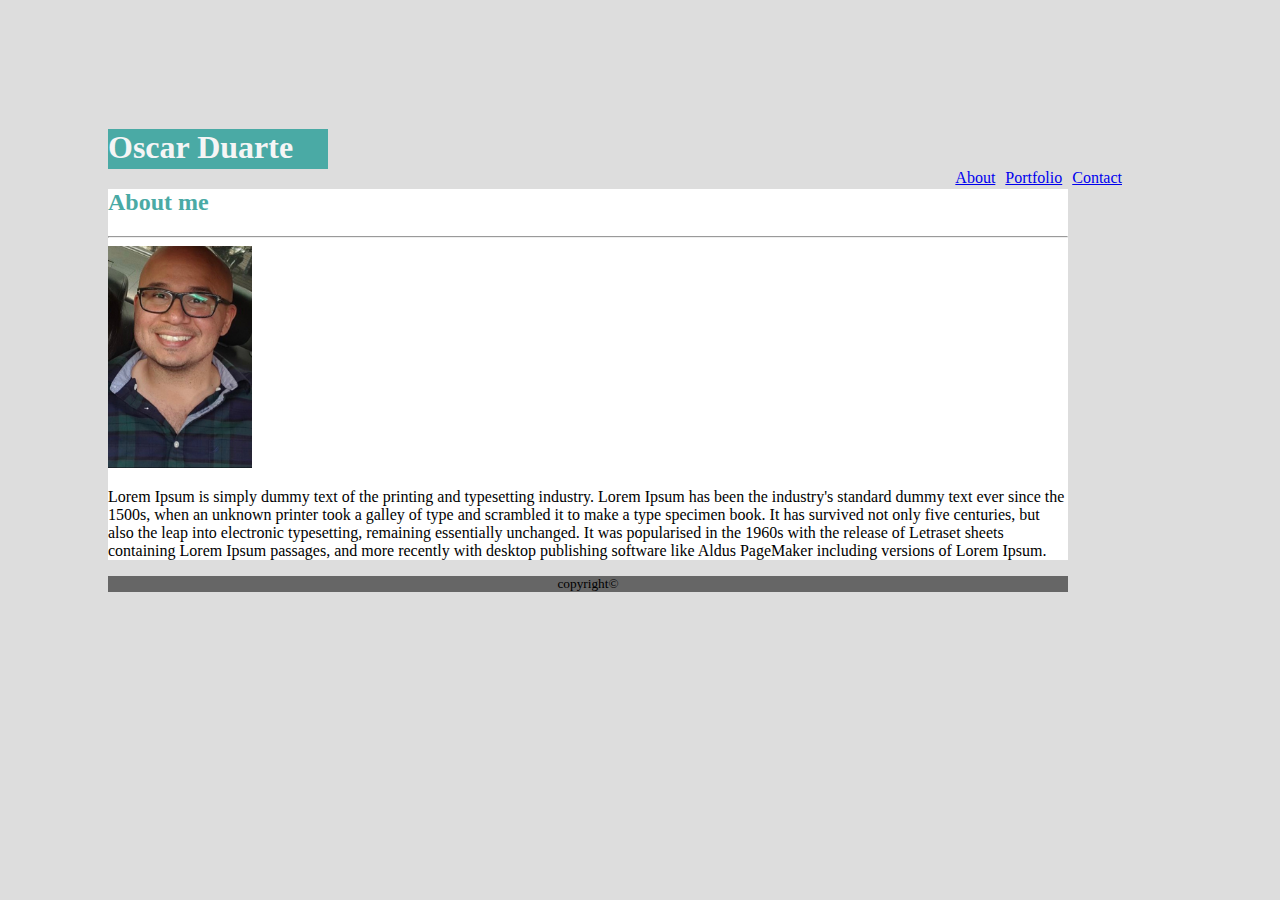
==== Basic-portfolio.html/index.html @ 7bc7d07a "worked on copyright" ====
<!DOCTYPE html>
<html lang="en">
<head>
    <meta charset="UTF-8">
    <meta name="viewport" content="width=device-width, initial-scale=1.0">
    <link rel="stylesheet" href="assets/css/style.css">
    <meta http-equiv="X-UA-Compatible" content="ie=edge">
    <title>Homework</title>
</head>

<body>
<!-- header as 2 elements title and links -->
<!-- content as 1 element: white box -->
<!-- white box has 3 elements: title , img, text -->
<!-- footer has 1 element, text -->

    <div id="header-link">
        <header><h1>Oscar Duarte</h1>

    </div>
            <div id="links">
        
                <a href="#" id="contact-link">Contact</a>

                <a href="#" id="portfolio-link">Portfolio</a>

                <a href="#" id="about-link">About</a>
        </header>
            </div>
</header>
    <div id="white-box">
    <h2>About me</h2>

    <hr>

    <img src="assets/images/IMG_0837.jpeg" id="foto"/>

    <p>Lorem Ipsum is simply dummy text of the printing and typesetting industry. Lorem Ipsum has been the industry's standard dummy text ever since the 1500s, when an unknown printer took a galley of type and scrambled it to make a type specimen book. It has survived not only five centuries, but also the leap into electronic typesetting, remaining essentially unchanged. It was popularised in the 1960s with the release of Letraset sheets containing Lorem Ipsum passages, and more recently with desktop publishing software like Aldus PageMaker including versions of Lorem Ipsum.</p>

    </div>

    <footer><center>copyright©</center></footer>
    
</body>
</html>
---- Basic-portfolio.html/assets/css/style.css ----
body{
    background-color:#dddddd;
    padding:100px;
}

#header-link{
    background-color:#4aaaa5;
    color:whitesmoke;
    font-family: 'Georgia', Times, Times New Roman, serif;
    width:220px;
    height:40px;
    margin:50px,50px,50px,50px;
    padding:50px,75px,50px,75px;
    /* border-style:;
    border:;
    border-color:; */
}

#contact-link{
    float:right;
    margin-right:50px;
}
#portfolio-link{
    float:right;
    margin-right:10px;
    }
#about-link{
    float:right;
    margin-right:10px;
    }
#links{
    float:center;
}  
#white-box{
    background:white;
    width:960px;
}  

h2{
    color:#4aaaa5;
}


#foto{
    width: 15%;
}
footer{
    background:#666666;
    width:960px;
    font-size:10pt; 
    font:
    
}
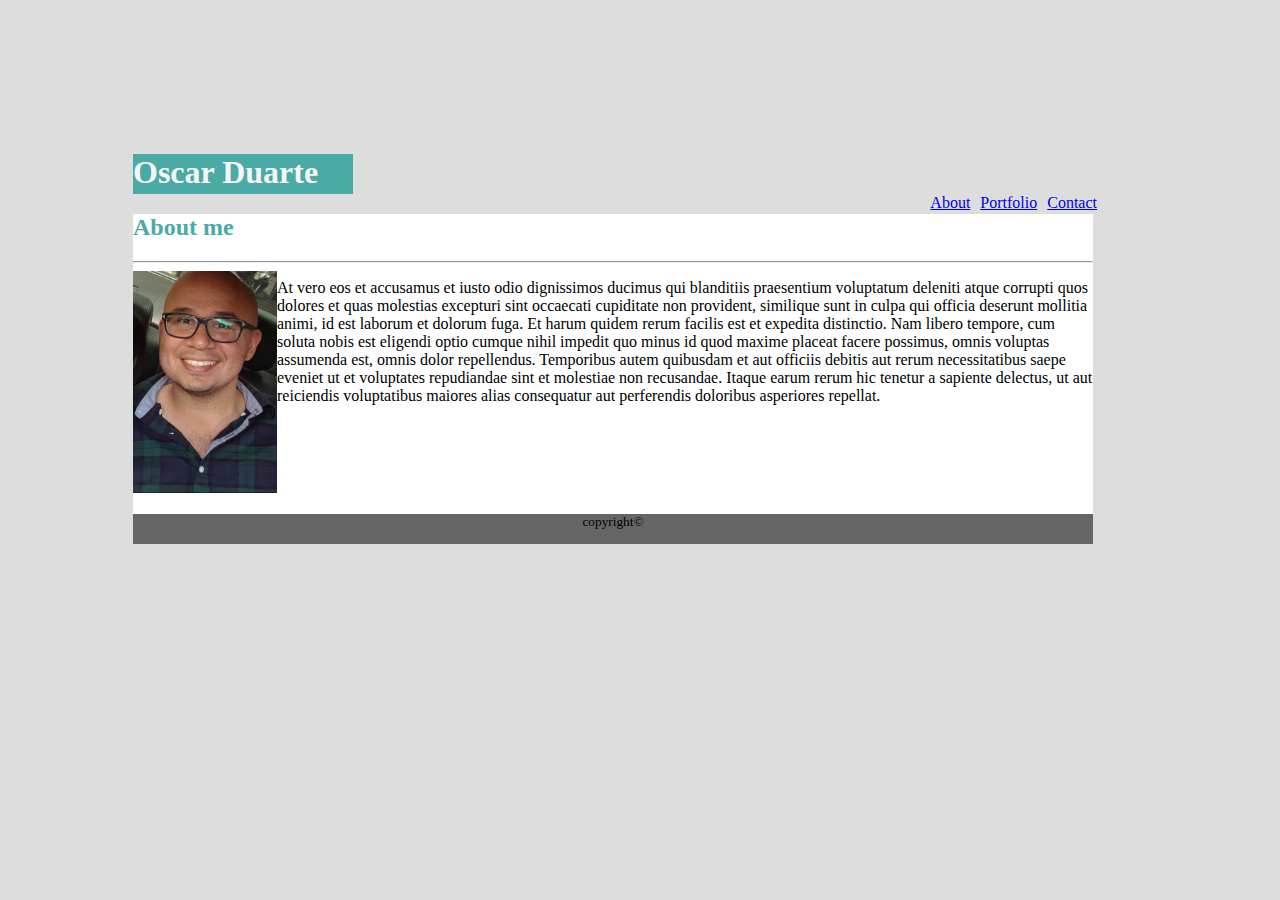
==== commit 969423bb: ".." ====
--- a/Basic-portfolio.html/index.html
+++ b/Basic-portfolio.html/index.html
@@ -5,7 +5,7 @@
     <meta name="viewport" content="width=device-width, initial-scale=1.0">
     <link rel="stylesheet" href="assets/css/style.css">
     <meta http-equiv="X-UA-Compatible" content="ie=edge">
-    <title>Homework</title>
+    <title>Homework-About me</title>
 </head>
 
 <body>
@@ -13,32 +13,33 @@
 <!-- content as 1 element: white box -->
 <!-- white box has 3 elements: title , img, text -->
 <!-- footer has 1 element, text -->
+<div>
 
     <div id="header-link">
         <header><h1>Oscar Duarte</h1>
 
     </div>
-            <div id="links">
+            <nav id="links">
         
                 <a href="#" id="contact-link">Contact</a>
 
                 <a href="#" id="portfolio-link">Portfolio</a>
 
                 <a href="#" id="about-link">About</a>
+                </nav>
         </header>
-            </div>
-</header>
+            
+
     <div id="white-box">
     <h2>About me</h2>
 
     <hr>
 
-    <img src="assets/images/IMG_0837.jpeg" id="foto"/>
+    <img src="assets/images/IMG_0837.jpeg" id="photo"/>
 
-    <p>Lorem Ipsum is simply dummy text of the printing and typesetting industry. Lorem Ipsum has been the industry's standard dummy text ever since the 1500s, when an unknown printer took a galley of type and scrambled it to make a type specimen book. It has survived not only five centuries, but also the leap into electronic typesetting, remaining essentially unchanged. It was popularised in the 1960s with the release of Letraset sheets containing Lorem Ipsum passages, and more recently with desktop publishing software like Aldus PageMaker including versions of Lorem Ipsum.</p>
-
+        <p>At vero eos et accusamus et iusto odio dignissimos ducimus qui blanditiis praesentium voluptatum deleniti atque corrupti quos dolores et quas molestias excepturi sint occaecati cupiditate non provident, similique sunt in culpa qui officia deserunt mollitia animi, id est laborum et dolorum fuga. Et harum quidem rerum facilis est et expedita distinctio. Nam libero tempore, cum soluta nobis est eligendi optio cumque nihil impedit quo minus id quod maxime placeat facere possimus, omnis voluptas assumenda est, omnis dolor repellendus. Temporibus autem quibusdam et aut officiis debitis aut rerum necessitatibus saepe eveniet ut et voluptates repudiandae sint et molestiae non recusandae. Itaque earum rerum hic tenetur a sapiente delectus, ut aut reiciendis voluptatibus maiores alias consequatur aut perferendis doloribus asperiores repellat.</p>
     </div>
-
+</div>
     <footer><center>copyright©</center></footer>
     
 </body>
--- a/Basic-portfolio.html/assets/css/style.css
+++ b/Basic-portfolio.html/assets/css/style.css
@@ -1,21 +1,24 @@
+/* About me page */
 body{
     background-color:#dddddd;
-    padding:100px;
+    /* background-image: url(/Basic-portfolio.html/assets/images/crossline-lines.png) */
+    padding:125px;
 }
-
 #header-link{
     background-color:#4aaaa5;
     color:whitesmoke;
     font-family: 'Georgia', Times, Times New Roman, serif;
     width:220px;
     height:40px;
-    margin:50px,50px,50px,50px;
+    margin:0%;
     padding:50px,75px,50px,75px;
     /* border-style:;
     border:;
     border-color:; */
 }
-
+nav {
+    display: block;
+  }
 #contact-link{
     float:right;
     margin-right:50px;
@@ -34,20 +37,22 @@
 #white-box{
     background:white;
     width:960px;
+    height:300px;
+    margin: 0%;
 }  
-
 h2{
     color:#4aaaa5;
 }
-
-
-#foto{
+#photo{
+    float:left;
     width: 15%;
 }
 footer{
     background:#666666;
     width:960px;
     font-size:10pt; 
-    font:
-    
-}+    height:30px;
+}
+/* About me page-end */
+
+/* Contact page */
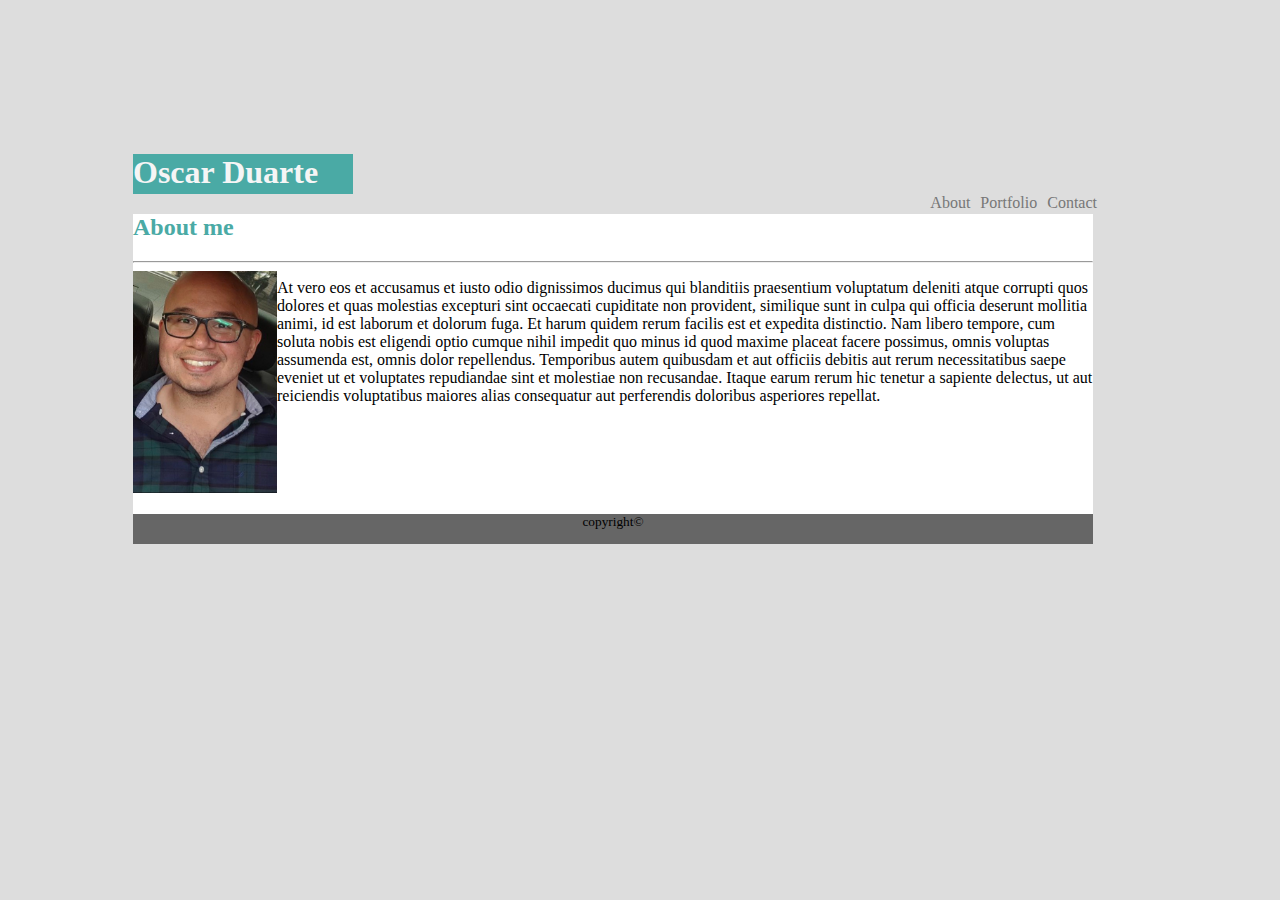
==== commit 36923702: "worked on form" ====
--- a/Basic-portfolio.html/index.html
+++ b/Basic-portfolio.html/index.html
@@ -13,32 +13,39 @@
 <!-- content as 1 element: white box -->
 <!-- white box has 3 elements: title , img, text -->
 <!-- footer has 1 element, text -->
+
 <div>
+        <header>
+    <div id="header-link">
+        
+            <h1>Oscar Duarte</h1>
+    </div>
 
-    <div id="header-link">
-        <header><h1>Oscar Duarte</h1>
+
+
+            <div id="links">
+                    <a href="#" id="contact-link">Contact</a>
+                    <a href="#" id="portfolio-link">Portfolio</a>
+                    <a href="#" id="about-link">About</a>
+            </div>
+
+
+
+        </header>
+            
+<selection>
+    <div id="white-box">
+
+        <h2>About me</h2>
+
+        <hr>
+
+        <img src="assets/images/IMG_0837.jpeg" id="photo"/>
+
+        <p>At vero eos et accusamus et iusto odio dignissimos ducimus qui blanditiis praesentium voluptatum deleniti atque corrupti quos dolores et quas molestias excepturi sint occaecati cupiditate non provident, similique sunt in culpa qui officia deserunt mollitia animi, id est laborum et dolorum fuga. Et harum quidem rerum facilis est et expedita distinctio. Nam libero tempore, cum soluta nobis est eligendi optio cumque nihil impedit quo minus id quod maxime placeat facere possimus, omnis voluptas assumenda est, omnis dolor repellendus. Temporibus autem quibusdam et aut officiis debitis aut rerum necessitatibus saepe eveniet ut et voluptates repudiandae sint et molestiae non recusandae. Itaque earum rerum hic tenetur a sapiente delectus, ut aut reiciendis voluptatibus maiores alias consequatur aut perferendis doloribus asperiores repellat.</p>
 
     </div>
-            <nav id="links">
-        
-                <a href="#" id="contact-link">Contact</a>
-
-                <a href="#" id="portfolio-link">Portfolio</a>
-
-                <a href="#" id="about-link">About</a>
-                </nav>
-        </header>
-            
-
-    <div id="white-box">
-    <h2>About me</h2>
-
-    <hr>
-
-    <img src="assets/images/IMG_0837.jpeg" id="photo"/>
-
-        <p>At vero eos et accusamus et iusto odio dignissimos ducimus qui blanditiis praesentium voluptatum deleniti atque corrupti quos dolores et quas molestias excepturi sint occaecati cupiditate non provident, similique sunt in culpa qui officia deserunt mollitia animi, id est laborum et dolorum fuga. Et harum quidem rerum facilis est et expedita distinctio. Nam libero tempore, cum soluta nobis est eligendi optio cumque nihil impedit quo minus id quod maxime placeat facere possimus, omnis voluptas assumenda est, omnis dolor repellendus. Temporibus autem quibusdam et aut officiis debitis aut rerum necessitatibus saepe eveniet ut et voluptates repudiandae sint et molestiae non recusandae. Itaque earum rerum hic tenetur a sapiente delectus, ut aut reiciendis voluptatibus maiores alias consequatur aut perferendis doloribus asperiores repellat.</p>
-    </div>
+</selection>
 </div>
     <footer><center>copyright©</center></footer>
     
--- a/Basic-portfolio.html/assets/css/style.css
+++ b/Basic-portfolio.html/assets/css/style.css
@@ -16,9 +16,7 @@
     border:;
     border-color:; */
 }
-nav {
-    display: block;
-  }
+
 #contact-link{
     float:right;
     margin-right:50px;
@@ -34,6 +32,10 @@
 #links{
     float:center;
 }  
+a { 
+    color: #777777;
+    text-decoration: none;
+}
 #white-box{
     background:white;
     width:960px;
@@ -47,6 +49,20 @@
     float:left;
     width: 15%;
 }
+input { 
+    border: 1px solid #ccc;
+    font-size: 15px;
+    margin: 10px 0 10px 0;
+    padding: 7px;
+    width: 882px;
+}
+textarea { 
+    border: 1px solid #ccc;
+    height: 275px;
+    margin: 10px 0 15px 0;
+    padding: 7px;
+    min-width: 882px;
+}
 footer{
     background:#666666;
     width:960px;
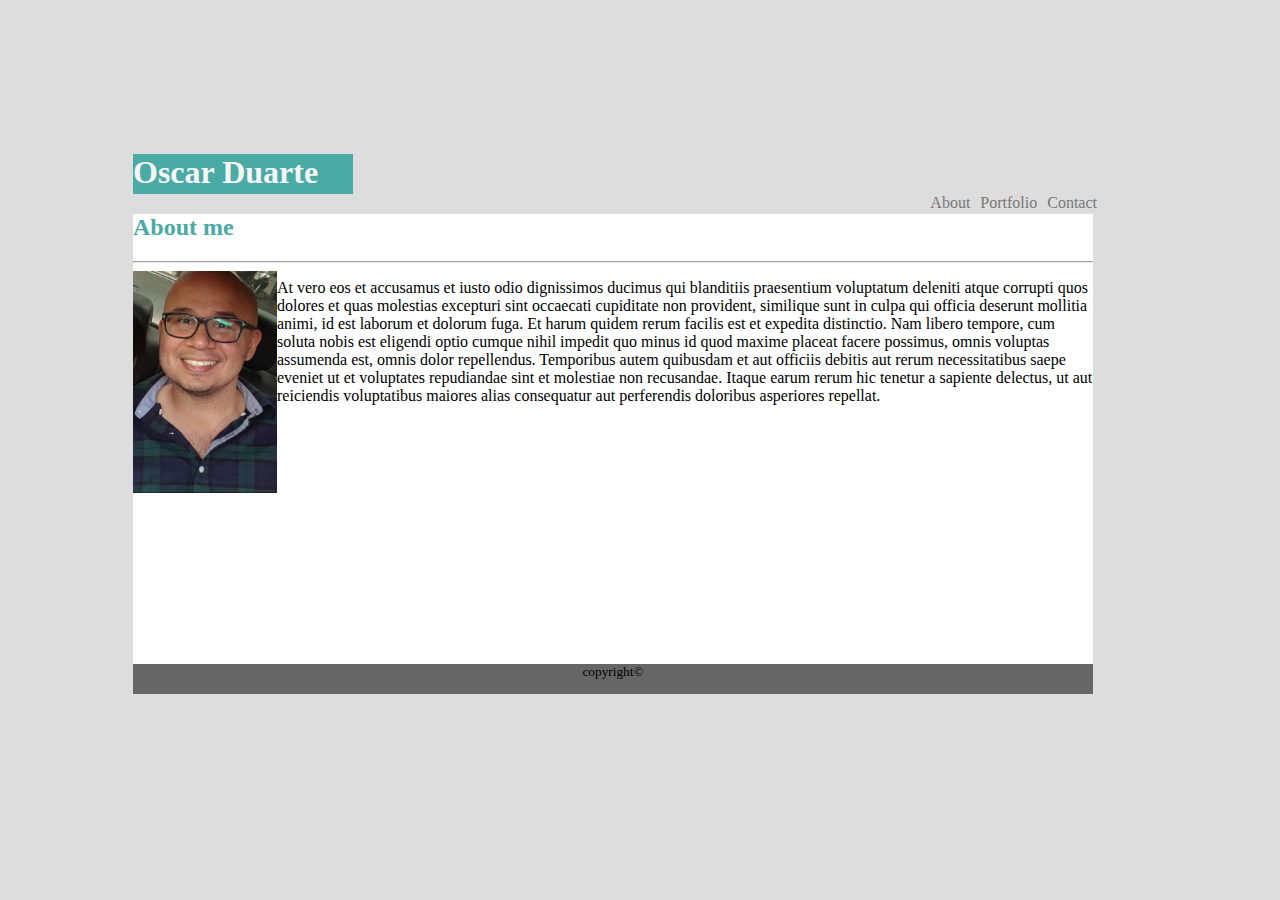
==== commit da1fb7e3: "worked contact" ====
--- a/Basic-portfolio.html/index.html
+++ b/Basic-portfolio.html/index.html
@@ -1,5 +1,6 @@
 <!DOCTYPE html>
 <html lang="en">
+    
 <head>
     <meta charset="UTF-8">
     <meta name="viewport" content="width=device-width, initial-scale=1.0">
@@ -28,9 +29,6 @@
                     <a href="#" id="portfolio-link">Portfolio</a>
                     <a href="#" id="about-link">About</a>
             </div>
-
-
-
         </header>
             
 <selection>
--- a/Basic-portfolio.html/assets/css/style.css
+++ b/Basic-portfolio.html/assets/css/style.css
@@ -39,7 +39,7 @@
 #white-box{
     background:white;
     width:960px;
-    height:300px;
+    height:450px;
     margin: 0%;
 }  
 h2{
@@ -53,15 +53,23 @@
     border: 1px solid #ccc;
     font-size: 15px;
     margin: 10px 0 10px 0;
-    padding: 7px;
-    width: 882px;
+    padding: 3px;
+    width: 952px;
 }
 textarea { 
     border: 1px solid #ccc;
-    height: 275px;
+    height: 135px;
     margin: 10px 0 15px 0;
     padding: 7px;
-    min-width: 882px;
+    min-width: 945px;
+}
+button { 
+    background-color: #4aaaa5; 
+    border: 1px solid #4aaaa5;
+    color: white;
+    font-size: 12px;
+    padding: 12px;
+    width: 140px;
 }
 footer{
     background:#666666;
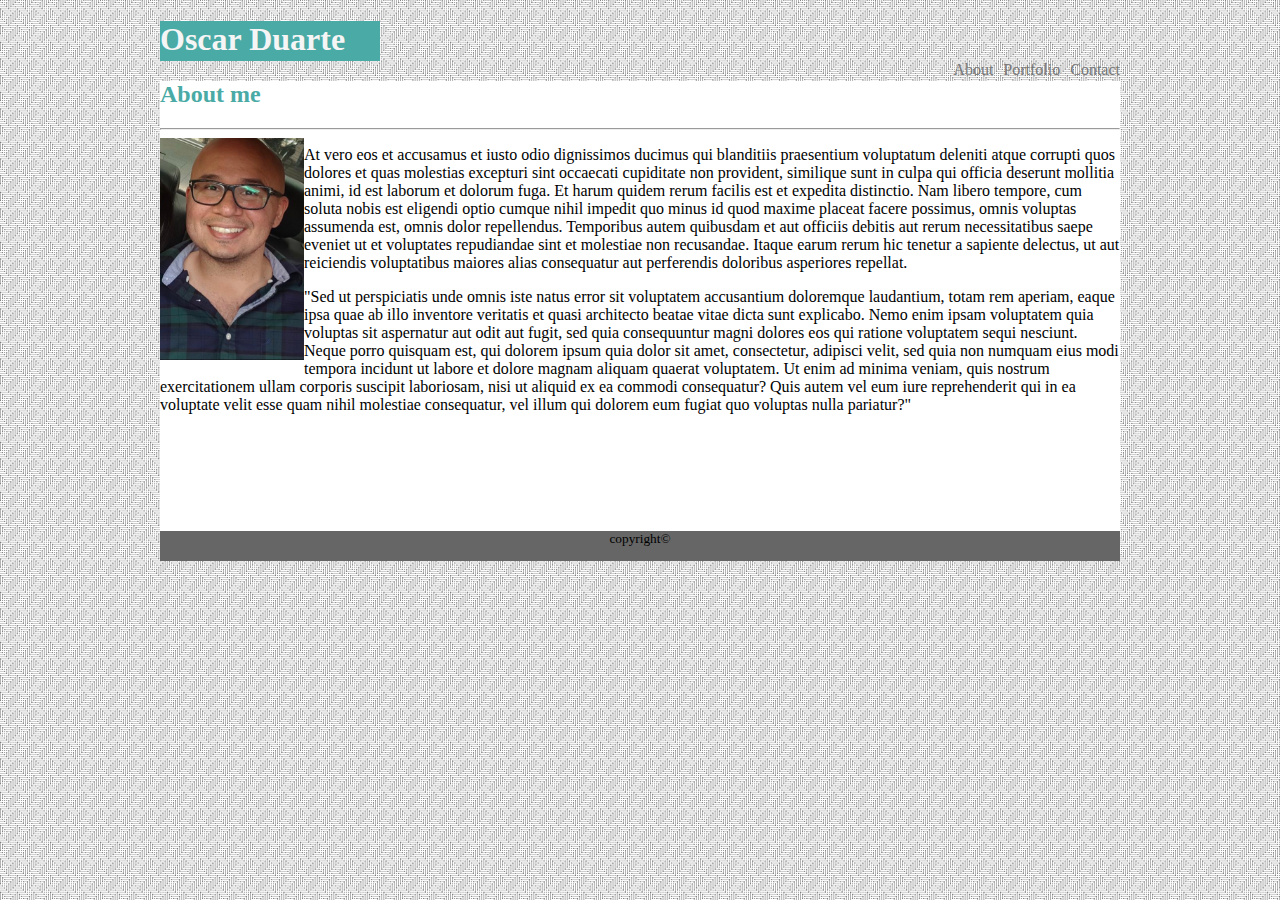
==== commit 10783356: ".." ====
--- a/Basic-portfolio.html/index.html
+++ b/Basic-portfolio.html/index.html
@@ -31,7 +31,7 @@
             </div>
         </header>
             
-<selection>
+<section>
     <div id="white-box">
 
         <h2>About me</h2>
@@ -41,9 +41,11 @@
         <img src="assets/images/IMG_0837.jpeg" id="photo"/>
 
         <p>At vero eos et accusamus et iusto odio dignissimos ducimus qui blanditiis praesentium voluptatum deleniti atque corrupti quos dolores et quas molestias excepturi sint occaecati cupiditate non provident, similique sunt in culpa qui officia deserunt mollitia animi, id est laborum et dolorum fuga. Et harum quidem rerum facilis est et expedita distinctio. Nam libero tempore, cum soluta nobis est eligendi optio cumque nihil impedit quo minus id quod maxime placeat facere possimus, omnis voluptas assumenda est, omnis dolor repellendus. Temporibus autem quibusdam et aut officiis debitis aut rerum necessitatibus saepe eveniet ut et voluptates repudiandae sint et molestiae non recusandae. Itaque earum rerum hic tenetur a sapiente delectus, ut aut reiciendis voluptatibus maiores alias consequatur aut perferendis doloribus asperiores repellat.</p>
+        <p>"Sed ut perspiciatis unde omnis iste natus error sit voluptatem accusantium doloremque laudantium, totam rem aperiam, eaque ipsa quae ab illo inventore veritatis et quasi architecto beatae vitae dicta sunt explicabo. Nemo enim ipsam voluptatem quia voluptas sit aspernatur aut odit aut fugit, sed quia consequuntur magni dolores eos qui ratione voluptatem sequi nesciunt. Neque porro quisquam est, qui dolorem ipsum quia dolor sit amet, consectetur, adipisci velit, sed quia non numquam eius modi tempora incidunt ut labore et dolore magnam aliquam quaerat voluptatem. Ut enim ad minima veniam, quis nostrum exercitationem ullam corporis suscipit laboriosam, nisi ut aliquid ex ea commodi consequatur? Quis autem vel eum iure reprehenderit qui in ea voluptate velit esse quam nihil molestiae consequatur, vel illum qui dolorem eum fugiat quo voluptas nulla pariatur?"
 
+            </p>
     </div>
-</selection>
+</sectiont>
 </div>
     <footer><center>copyright©</center></footer>
     
--- a/Basic-portfolio.html/assets/css/style.css
+++ b/Basic-portfolio.html/assets/css/style.css
@@ -1,8 +1,8 @@
 /* About me page */
 body{
     background-color:#dddddd;
-    /* background-image: url(/Basic-portfolio.html/assets/images/crossline-lines.png) */
-    padding:125px;
+    background-image: url('../images/crossline-lines.png');
+    padding:0x;
 }
 #header-link{
     background-color:#4aaaa5;
@@ -10,16 +10,19 @@
     font-family: 'Georgia', Times, Times New Roman, serif;
     width:220px;
     height:40px;
-    margin:0%;
     padding:50px,75px,50px,75px;
     /* border-style:;
     border:;
     border-color:; */
 }
+header{
+    margin:0 auto;
+    width: 960px;
+}
 
 #contact-link{
     float:right;
-    margin-right:50px;
+    margin-right:0px;
 }
 #portfolio-link{
     float:right;
@@ -30,7 +33,9 @@
     margin-right:10px;
     }
 #links{
-    float:center;
+    float:right;
+    text-align: right;
+
 }  
 a { 
     color: #777777;
@@ -61,7 +66,7 @@
     height: 135px;
     margin: 10px 0 15px 0;
     padding: 7px;
-    min-width: 945px;
+    min-width: 987px;
 }
 button { 
     background-color: #4aaaa5; 
@@ -76,6 +81,11 @@
     width:960px;
     font-size:10pt; 
     height:30px;
+    margin:0px auto;
+}
+section{
+    margin:0px auto;
+    width:960px;
 }
 /* About me page-end */
 
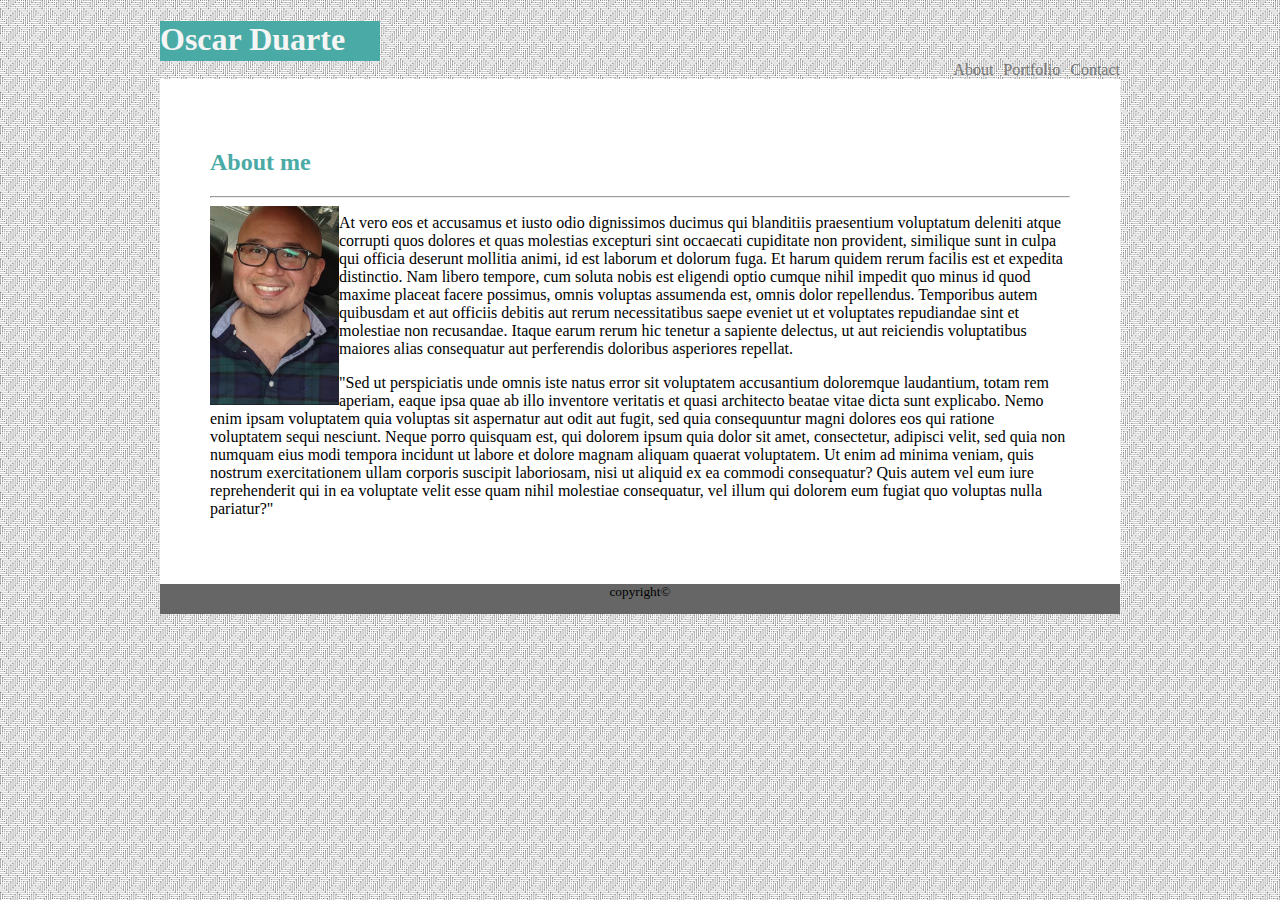
==== commit 1f41471f: "fixed margins/adding portfolio.html" ====
--- a/Basic-portfolio.html/index.html
+++ b/Basic-portfolio.html/index.html
@@ -25,9 +25,10 @@
 
 
             <div id="links">
-                    <a href="#" id="contact-link">Contact</a>
-                    <a href="#" id="portfolio-link">Portfolio</a>
-                    <a href="#" id="about-link">About</a>
+                <!-- has to go directly into the file -->
+                    <a href="contact.html" id="contact-link">Contact</a>
+                    <a href="portfolio.html" id="portfolio-link">Portfolio</a>
+                    <a href="index.html" id="about-link">About</a>
             </div>
         </header>
             
--- a/Basic-portfolio.html/assets/css/style.css
+++ b/Basic-portfolio.html/assets/css/style.css
@@ -43,9 +43,11 @@
 }
 #white-box{
     background:white;
-    width:960px;
-    height:450px;
-    margin: 0%;
+    width:860px;
+    margin: 0px auto;
+    padding:50px;
+    /* extent the container*/
+    overflow: auto;
 }  
 h2{
     color:#4aaaa5;
@@ -59,21 +61,24 @@
     font-size: 15px;
     margin: 10px 0 10px 0;
     padding: 3px;
-    width: 952px;
+    width: 850px;
 }
 textarea { 
     border: 1px solid #ccc;
     height: 135px;
     margin: 10px 0 15px 0;
     padding: 7px;
-    min-width: 987px;
+    width: 850px;
 }
-button { 
+#text-area{
+    margin: 40px 0 0 0;
+}
+#submit { 
     background-color: #4aaaa5; 
     border: 1px solid #4aaaa5;
     color: white;
     font-size: 12px;
-    padding: 12px;
+    height: 50px;
     width: 140px;
 }
 footer{
@@ -87,6 +92,13 @@
     margin:0px auto;
     width:960px;
 }
+.box{
+    width: 300px;
+    height:150px;
+    background-color: grey;
+    float: left;
+    margin:0 10px 10px 0;
+}
 /* About me page-end */
 
 /* Contact page */
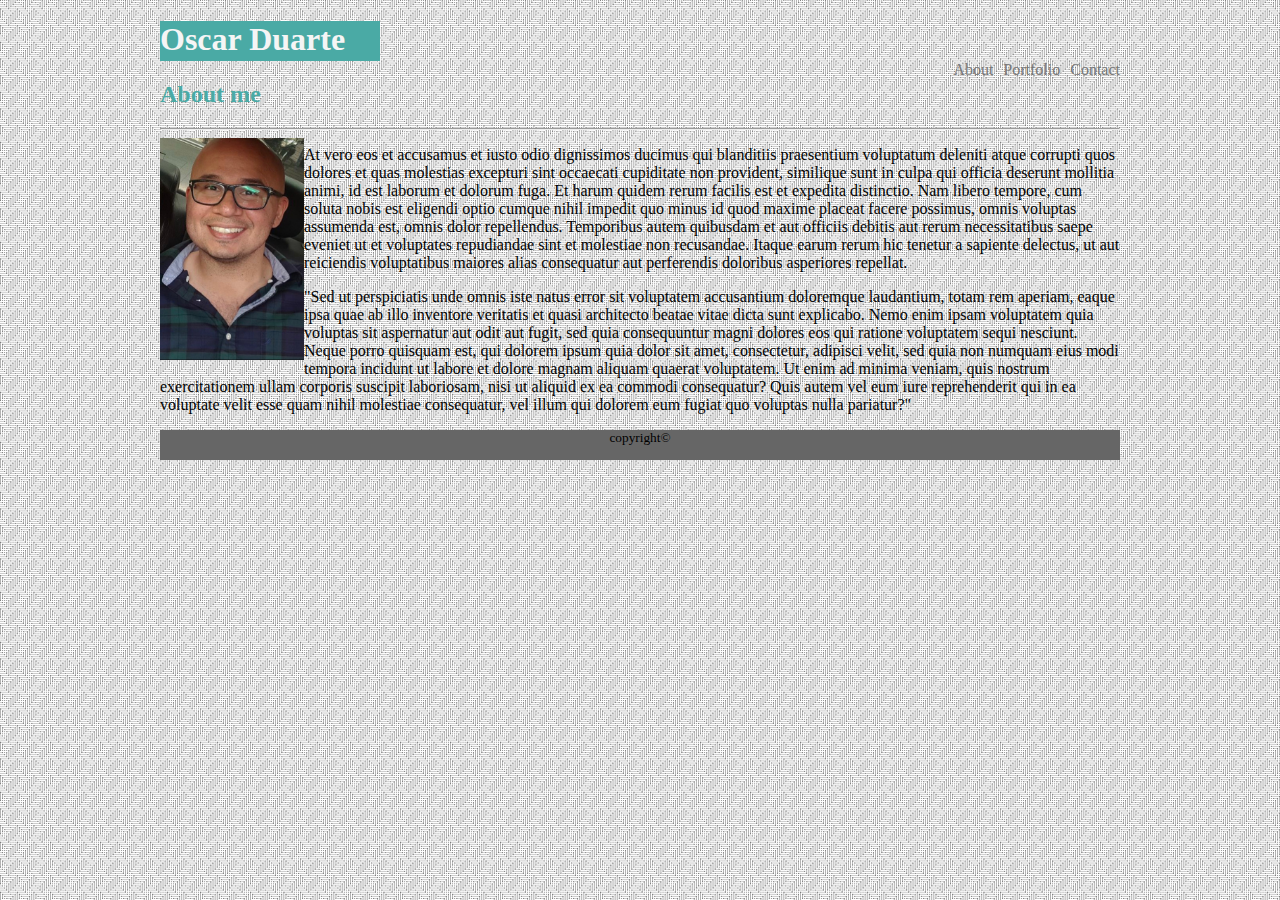
==== commit cef3e63f: ".." ====
--- a/Basic-portfolio.html/index.html
+++ b/Basic-portfolio.html/index.html
@@ -32,21 +32,25 @@
             </div>
         </header>
             
-<section>
-    <div id="white-box">
+    <section>
+        <div class="container">
+            <div class="row">
+              <div class="col">
 
-        <h2>About me</h2>
 
-        <hr>
+            <h2>About me</h2>
 
-        <img src="assets/images/IMG_0837.jpeg" id="photo"/>
+            <hr>
 
-        <p>At vero eos et accusamus et iusto odio dignissimos ducimus qui blanditiis praesentium voluptatum deleniti atque corrupti quos dolores et quas molestias excepturi sint occaecati cupiditate non provident, similique sunt in culpa qui officia deserunt mollitia animi, id est laborum et dolorum fuga. Et harum quidem rerum facilis est et expedita distinctio. Nam libero tempore, cum soluta nobis est eligendi optio cumque nihil impedit quo minus id quod maxime placeat facere possimus, omnis voluptas assumenda est, omnis dolor repellendus. Temporibus autem quibusdam et aut officiis debitis aut rerum necessitatibus saepe eveniet ut et voluptates repudiandae sint et molestiae non recusandae. Itaque earum rerum hic tenetur a sapiente delectus, ut aut reiciendis voluptatibus maiores alias consequatur aut perferendis doloribus asperiores repellat.</p>
-        <p>"Sed ut perspiciatis unde omnis iste natus error sit voluptatem accusantium doloremque laudantium, totam rem aperiam, eaque ipsa quae ab illo inventore veritatis et quasi architecto beatae vitae dicta sunt explicabo. Nemo enim ipsam voluptatem quia voluptas sit aspernatur aut odit aut fugit, sed quia consequuntur magni dolores eos qui ratione voluptatem sequi nesciunt. Neque porro quisquam est, qui dolorem ipsum quia dolor sit amet, consectetur, adipisci velit, sed quia non numquam eius modi tempora incidunt ut labore et dolore magnam aliquam quaerat voluptatem. Ut enim ad minima veniam, quis nostrum exercitationem ullam corporis suscipit laboriosam, nisi ut aliquid ex ea commodi consequatur? Quis autem vel eum iure reprehenderit qui in ea voluptate velit esse quam nihil molestiae consequatur, vel illum qui dolorem eum fugiat quo voluptas nulla pariatur?"
+            <img src="assets/images/IMG_0837.jpeg" id="photo"/>
 
-            </p>
+            <p>At vero eos et accusamus et iusto odio dignissimos ducimus qui blanditiis praesentium voluptatum deleniti atque corrupti quos dolores et quas molestias excepturi sint occaecati cupiditate non provident, similique sunt in culpa qui officia deserunt mollitia animi, id est laborum et dolorum fuga. Et harum quidem rerum facilis est et expedita distinctio. Nam libero tempore, cum soluta nobis est eligendi optio cumque nihil impedit quo minus id quod maxime placeat facere possimus, omnis voluptas assumenda est, omnis dolor repellendus. Temporibus autem quibusdam et aut officiis debitis aut rerum necessitatibus saepe eveniet ut et voluptates repudiandae sint et molestiae non recusandae. Itaque earum rerum hic tenetur a sapiente delectus, ut aut reiciendis voluptatibus maiores alias consequatur aut perferendis doloribus asperiores repellat.</p>
+
+            <p>"Sed ut perspiciatis unde omnis iste natus error sit voluptatem accusantium doloremque laudantium, totam rem aperiam, eaque ipsa quae ab illo inventore veritatis et quasi architecto beatae vitae dicta sunt explicabo. Nemo enim ipsam voluptatem quia voluptas sit aspernatur aut odit aut fugit, sed quia consequuntur magni dolores eos qui ratione voluptatem sequi nesciunt. Neque porro quisquam est, qui dolorem ipsum quia dolor sit amet, consectetur, adipisci velit, sed quia non numquam eius modi tempora incidunt ut labore et dolore magnam aliquam quaerat voluptatem. Ut enim ad minima veniam, quis nostrum exercitationem ullam corporis suscipit laboriosam, nisi ut aliquid ex ea commodi consequatur? Quis autem vel eum iure reprehenderit qui in ea voluptate velit esse quam nihil molestiae consequatur, vel illum qui dolorem eum fugiat quo voluptas nulla pariatur?" </p>
+        </div>
+        </div>
     </div>
-</sectiont>
+    </sectiont>
 </div>
     <footer><center>copyright©</center></footer>
     
